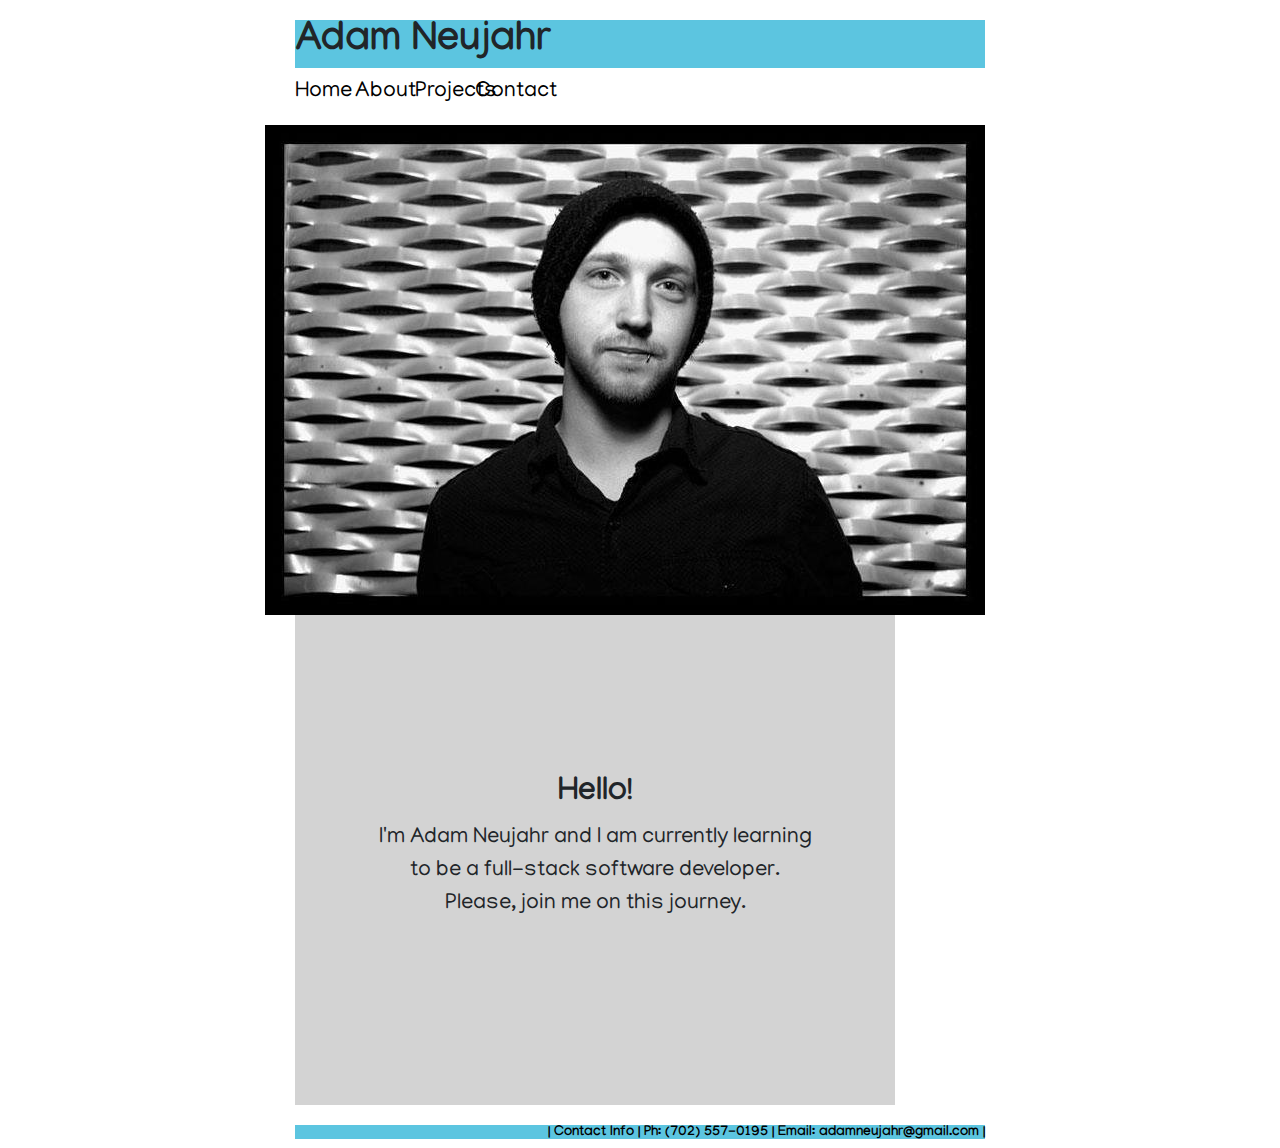
==== index.html @ 3c5df3c2 "Init" ====
<!DOCTYPE html>

<html>
	<header>
		
		<!–– BOOTSTRAP CODE, added 9/10/19 ––>
		<meta charset="UTF-8">
    	<meta name="viewport" content="width=device-width">
    	<link rel="stylesheet" href="https://maxcdn.bootstrapcdn.com/bootstrap/4.0.0/css/bootstrap.min.css" integrity="sha384-Gn5384xqQ1aoWXA+058RXPxPg6fy4IWvTNh0E263XmFcJlSAwiGgFAW/dAiS6JXm" crossorigin="anonymous">

		<link href="https://fonts.googleapis.com/css?family=Manjari:100&display=swap" rel="stylesheet">
		<link rel="stylesheet" type="text/css" href="styles.css">
		<title>Adam Neujahr</title>		
	</header>

	<body>

		<h1 class="nameClass">Adam Neujahr</h1>

		<div class="row navMenu">
			<div class="col-1"><a href="index.html">Home</a></div>
			<div class="col-1"><a href="aboutme.html">About</a></div>
			<div class="col-1"><a href="projects.html">Projects</a></div>
			<div class="col-1"><a href="contact.html">Contact</a></div>
		</div>



		<p><img src="pic1.jpg" alt="Adam Neujahr" class="imageAlign"></p>

		<div class="contentIndex">
			<center><h2><strong>Hello!</strong></h2></center>
			<center>I'm Adam Neujahr and I am currently learning to be a full-stack software developer.
			<p>Please, join me on this journey.</center></p>
		</div>

	</body>

	<footer>

		<h1 style="margin-top:20px;" class="footer">|  Contact Info  |  Ph: <a href="tel:7025570195">(702) 557-0195</a>  |  Email: <a href="mailto:adamneujahr@gmail.com">adamneujahr@gmail.com</a>  |</h1></style>
	</footer>

</html>
---- styles.css ----
body{
	font-family: 'Manjari', sans-serif;
	font-size: 22px;
	margin-top: 20px;
	margin-right: 295px;
	margin-left: 295px;
}

a{
	color: black;
}

a:visited{
	color: black;
}

.nameClass{
	font-family: 'Manjari', sans-serif;
	background-color: #5CC5E0;
	font-weight: bold;
}

.navMenu{
	text-align: left;
	vertical-align: top;
}

.blockBox{
	color: black;
	background-color: lightgrey;
}

.contentClass{
	text-indent: 0px;
	word-wrap: initial;
	background-color: lightgrey;
	width: 600px;
	padding: 50px;
	position: relative;
	left: 100px;
	bottom: 518px;
}

.fontSize1{
	font-size: 24px;
}

.imageLearn{
	height: 280px;
	width: 656px;
}

.imageAlign{
	vertical-align: top;
	float: right;
	margin-top: 16px;
}

.imageAlignleft{
	vertical-align: top;
	float: left;
	margin-top: 15px;
}

.contentIndex{
	float: left;
	background-color: lightgrey;
	width: 600px;
	height: 490px;
	padding-top: 160px;
	padding-left: 80px;
	padding-right: 80px;
	padding-bottom: 100px;
	text-align: center;
}

.aboutMe{
	float: left;
	background-color: lightgrey;
	width: 600px;
	height: 490px;
	padding-top: 80px;
	padding-left: 80px;
	padding-right: 80px;
	padding-bottom: 100px;
	color: black;
	font-size: 18px;
}

.contactMe{
	float: left;
	background-color: lightgrey;
	width: 600px;
	height: 490px;
	padding-top: 120px;
	padding-left: 80px;
	padding-right: 80px;
	padding-bottom: 100px;
	text-align: center;
}

.projectClass{
	float: left;
	background-color: lightgrey;
	width: 490px;
	height: 410px;
	padding-top: 80px;
	padding-left: 80px;
	padding-right: 80px;
	padding-bottom: 80px;
	text-align: center;
}

.projectClassright{
	float: right;
	background-color: lightgrey;
	width: 810px;
	height: 490px;
	margin-top: 25px;
	padding-top: 150px;
	padding-left: 80px;
	padding-right: 80px;
	padding-bottom: 80px;
	text-align: center;
}

.projectClassleft{
	float: left;
	background-color: lightgrey;
	width: 490px;
	height: 608px;
	padding-top: 150px;
	padding-left: 80px;
	padding-right: 80px;
	padding-bottom: 80px;
	text-align: center;
}

.floatRight{
	float: right;
}

.floatLeft{
	float: left;
}

.centerText{
	text-align: center;
}

.footer{
	display: inline-block;
	background-color: #5CC5E0;
	color: black;
	width:100%;
	height:14px;
	text-align:right;
	font-size: 14px;
	font-weight: bold;
}

.rightText{
	text-align: right;
}

.leftText{
	text-align: left;
}

.blackBackground{
	background-color: black;
}

.blueBackground{
	background-color: #5CC5E0;
}
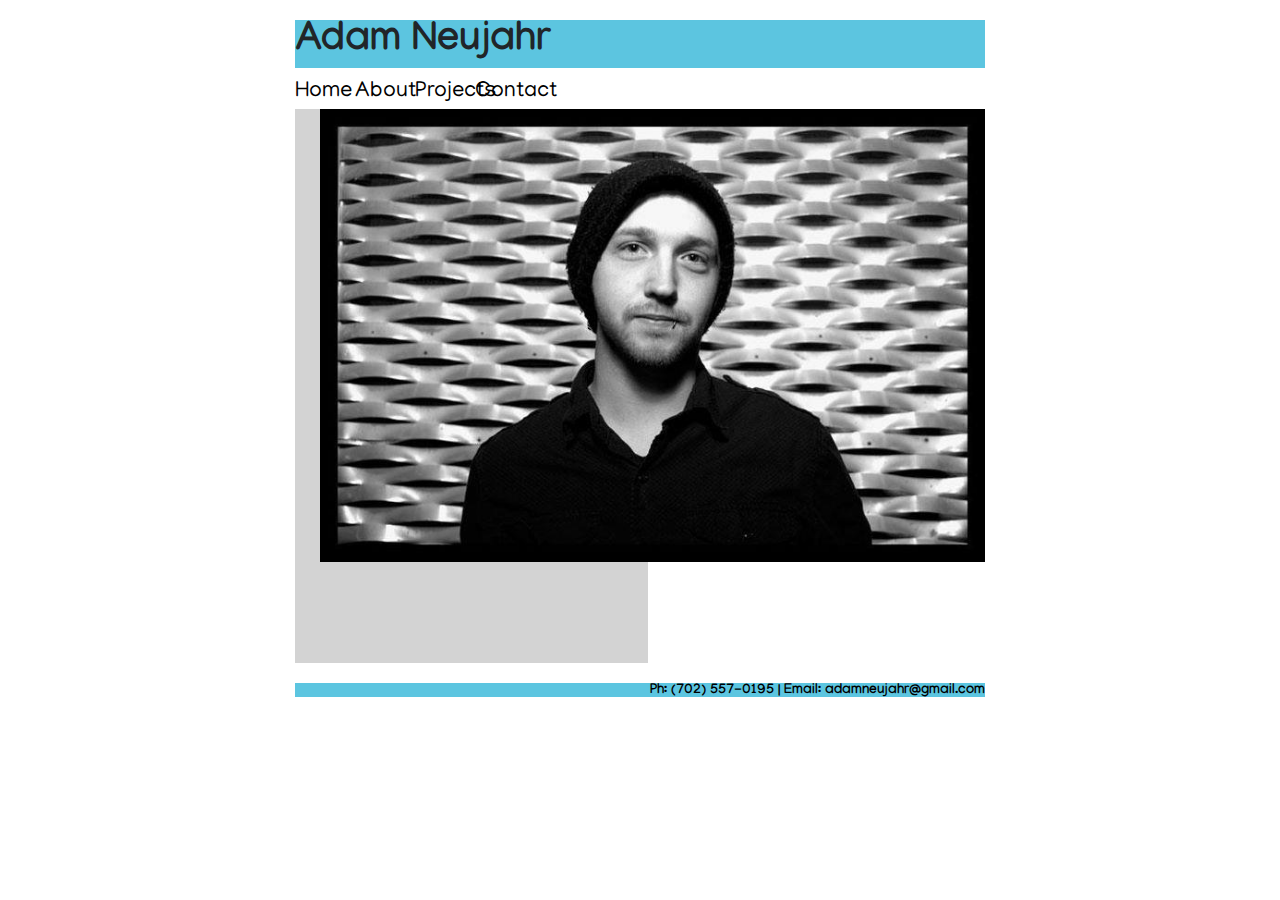
==== commit 63f9698c: "Added bootstrap gridding to index" ====
--- a/index.html
+++ b/index.html
@@ -2,43 +2,38 @@
 
 <html>
 	<header>
-		
-		<!–– BOOTSTRAP CODE, added 9/10/19 ––>
 		<meta charset="UTF-8">
     	<meta name="viewport" content="width=device-width">
     	<link rel="stylesheet" href="https://maxcdn.bootstrapcdn.com/bootstrap/4.0.0/css/bootstrap.min.css" integrity="sha384-Gn5384xqQ1aoWXA+058RXPxPg6fy4IWvTNh0E263XmFcJlSAwiGgFAW/dAiS6JXm" crossorigin="anonymous">
-
 		<link href="https://fonts.googleapis.com/css?family=Manjari:100&display=swap" rel="stylesheet">
 		<link rel="stylesheet" type="text/css" href="styles.css">
 		<title>Adam Neujahr</title>		
 	</header>
 
 	<body>
-
 		<h1 class="nameClass">Adam Neujahr</h1>
-
 		<div class="row navMenu">
 			<div class="col-1"><a href="index.html">Home</a></div>
 			<div class="col-1"><a href="aboutme.html">About</a></div>
 			<div class="col-1"><a href="projects.html">Projects</a></div>
 			<div class="col-1"><a href="contact.html">Contact</a></div>
 		</div>
-
-
-
-		<p><img src="pic1.jpg" alt="Adam Neujahr" class="imageAlign"></p>
-
-		<div class="contentIndex">
-			<center><h2><strong>Hello!</strong></h2></center>
-			<center>I'm Adam Neujahr and I am currently learning to be a full-stack software developer.
-			<p>Please, join me on this journey.</center></p>
+		<div class="row marginLeft">
+			<div class="col-6 contentIndex">
+				<center><h2><strong>Hello!</strong></h2></center>
+				<center>I'm Adam Neujahr and I am currently learning to be a full-stack software developer.
+				<p>Please, join me on this journey.</center></p></div>
+			<div class="col-6">
+				<img src="pic1.jpg" alt="Adam Neujahr" class="imageAlign"></div>
 		</div>
-
 	</body>
 
 	<footer>
-
-		<h1 style="margin-top:20px;" class="footer">|  Contact Info  |  Ph: <a href="tel:7025570195">(702) 557-0195</a>  |  Email: <a href="mailto:adamneujahr@gmail.com">adamneujahr@gmail.com</a>  |</h1></style>
+		<div class="row">
+			<div class="col-12">
+				<h1 style="margin-top:20px;" class="footer">Ph: <a href="tel:7025570195">(702) 557-0195</a>  |  Email: <a href="mailto:adamneujahr@gmail.com">adamneujahr@gmail.com</a></h1></style>
+			</div>
+		</div>
 	</footer>
 
 </html>--- a/styles.css
+++ b/styles.css
@@ -53,7 +53,7 @@
 .imageAlign{
 	vertical-align: top;
 	float: right;
-	margin-top: 16px;
+	width:665px;
 }
 
 .imageAlignleft{
@@ -65,8 +65,6 @@
 .contentIndex{
 	float: left;
 	background-color: lightgrey;
-	width: 600px;
-	height: 490px;
 	padding-top: 160px;
 	padding-left: 80px;
 	padding-right: 80px;
@@ -173,4 +171,8 @@
 
 .blueBackground{
 	background-color: #5CC5E0;
+}
+
+.marginLeft{
+	margin-left: 0px;
 }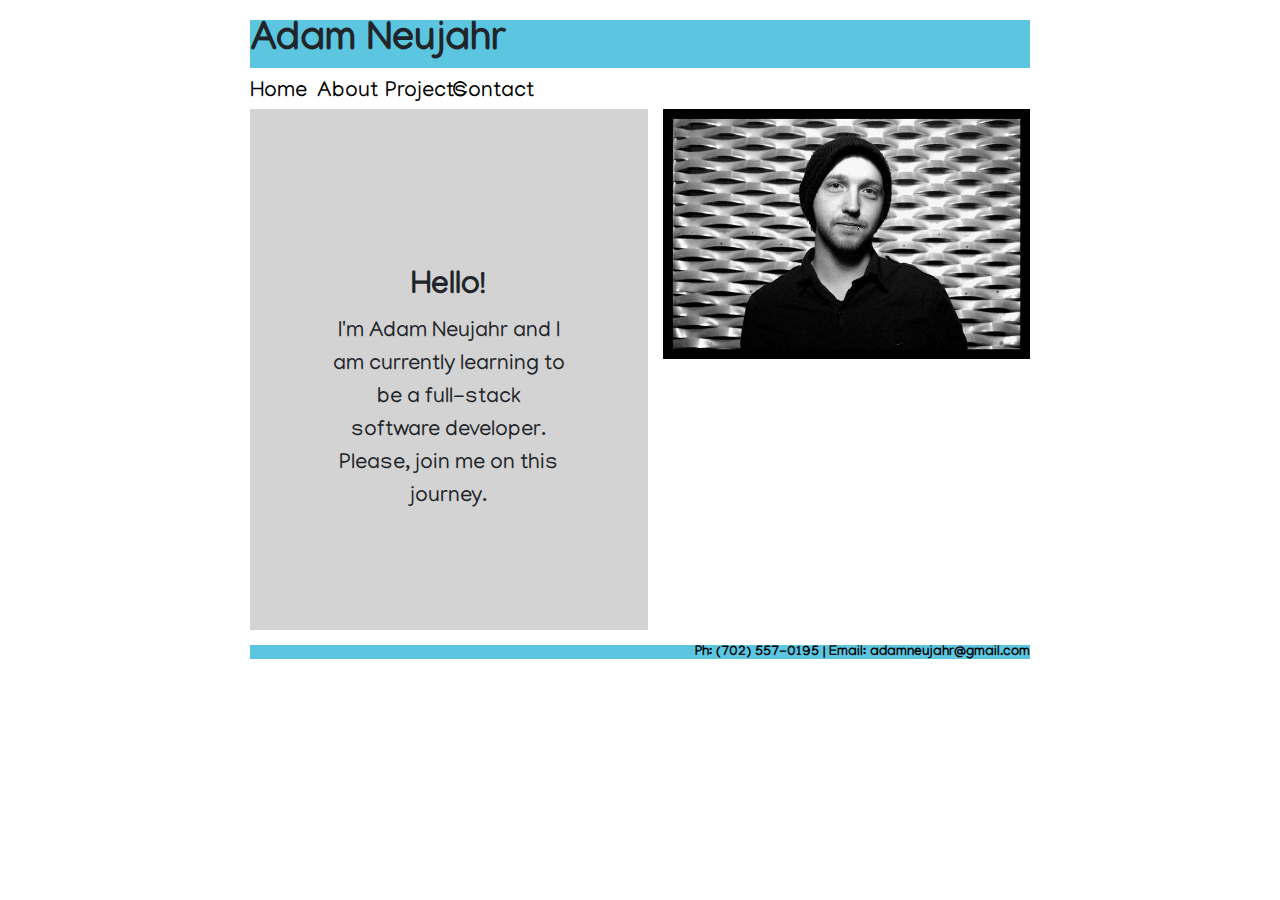
==== commit b5ed3144: "Added bootstrap grid system to all pages" ====
--- a/index.html
+++ b/index.html
@@ -13,25 +13,25 @@
 	<body>
 		<h1 class="nameClass">Adam Neujahr</h1>
 		<div class="row navMenu">
-			<div class="col-1"><a href="index.html">Home</a></div>
-			<div class="col-1"><a href="aboutme.html">About</a></div>
-			<div class="col-1"><a href="projects.html">Projects</a></div>
-			<div class="col-1"><a href="contact.html">Contact</a></div>
+			<div class="col-xl-1"><a href="index.html">Home</a></div>
+			<div class="col-xl-1"><a href="aboutme.html">About</a></div>
+			<div class="col-xl-1"><a href="projects.html">Projects</a></div>
+			<div class="col-xl-1"><a href="contact.html">Contact</a></div>
 		</div>
 		<div class="row marginLeft">
-			<div class="col-6 contentIndex">
+			<div class="col-xl-6 contentIndex">
 				<center><h2><strong>Hello!</strong></h2></center>
 				<center>I'm Adam Neujahr and I am currently learning to be a full-stack software developer.
 				<p>Please, join me on this journey.</center></p></div>
-			<div class="col-6">
+			<div class="col-xl-6">
 				<img src="pic1.jpg" alt="Adam Neujahr" class="imageAlign"></div>
 		</div>
 	</body>
 
 	<footer>
 		<div class="row">
-			<div class="col-12">
-				<h1 style="margin-top:20px;" class="footer">Ph: <a href="tel:7025570195">(702) 557-0195</a>  |  Email: <a href="mailto:adamneujahr@gmail.com">adamneujahr@gmail.com</a></h1></style>
+			<div class="col-xl-12">
+				<h1 style="margin-top:15px;" class="footer">Ph: <a href="tel:7025570195">(702) 557-0195</a>  |  Email: <a href="mailto:adamneujahr@gmail.com">adamneujahr@gmail.com</a></h1></style>
 			</div>
 		</div>
 	</footer>
--- a/styles.css
+++ b/styles.css
@@ -2,8 +2,8 @@
 	font-family: 'Manjari', sans-serif;
 	font-size: 22px;
 	margin-top: 20px;
-	margin-right: 295px;
-	margin-left: 295px;
+	margin-right: 250px;
+	margin-left: 250px;
 }
 
 a{
@@ -12,6 +12,11 @@
 
 a:visited{
 	color: black;
+}
+
+img {
+  max-width: 100%;
+  height: auto;
 }
 
 .nameClass{
@@ -36,7 +41,6 @@
 	background-color: lightgrey;
 	width: 600px;
 	padding: 50px;
-	position: relative;
 	left: 100px;
 	bottom: 518px;
 }
@@ -53,7 +57,6 @@
 .imageAlign{
 	vertical-align: top;
 	float: right;
-	width:665px;
 }
 
 .imageAlignleft{
@@ -75,12 +78,10 @@
 .aboutMe{
 	float: left;
 	background-color: lightgrey;
-	width: 600px;
-	height: 490px;
 	padding-top: 80px;
 	padding-left: 80px;
 	padding-right: 80px;
-	padding-bottom: 100px;
+	padding-bottom: 80px;
 	color: black;
 	font-size: 18px;
 }
@@ -88,8 +89,6 @@
 .contactMe{
 	float: left;
 	background-color: lightgrey;
-	width: 600px;
-	height: 490px;
 	padding-top: 120px;
 	padding-left: 80px;
 	padding-right: 80px;
@@ -98,10 +97,7 @@
 }
 
 .projectClass{
-	float: left;
 	background-color: lightgrey;
-	width: 490px;
-	height: 410px;
 	padding-top: 80px;
 	padding-left: 80px;
 	padding-right: 80px;
@@ -110,11 +106,7 @@
 }
 
 .projectClassright{
-	float: right;
 	background-color: lightgrey;
-	width: 810px;
-	height: 490px;
-	margin-top: 25px;
 	padding-top: 150px;
 	padding-left: 80px;
 	padding-right: 80px;
@@ -123,10 +115,7 @@
 }
 
 .projectClassleft{
-	float: left;
 	background-color: lightgrey;
-	width: 490px;
-	height: 608px;
 	padding-top: 150px;
 	padding-left: 80px;
 	padding-right: 80px;
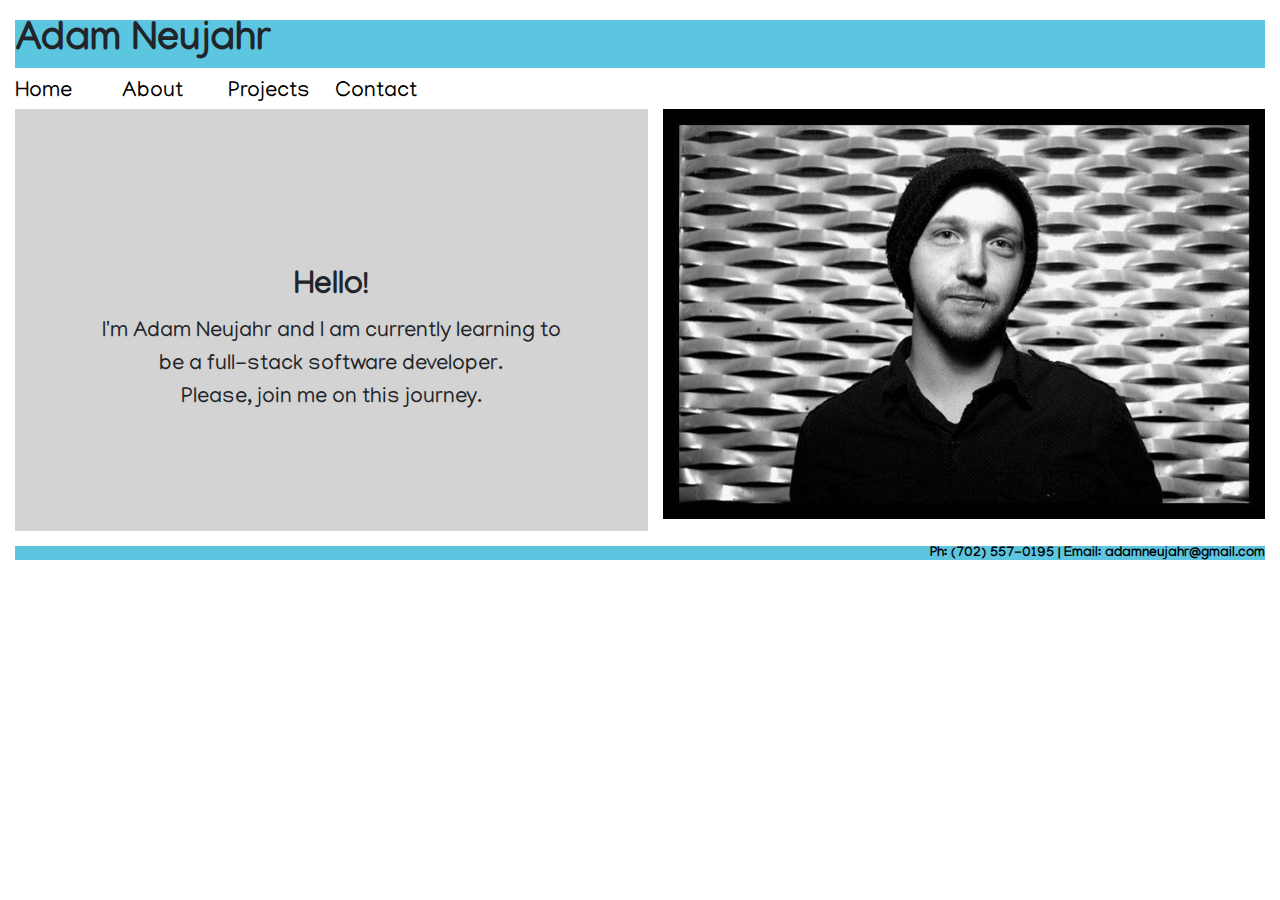
==== commit 57aafb00: "Added fluid containers for more responsive design" ====
--- a/index.html
+++ b/index.html
@@ -11,27 +11,35 @@
 	</header>
 
 	<body>
-		<h1 class="nameClass">Adam Neujahr</h1>
-		<div class="row navMenu">
-			<div class="col-xl-1"><a href="index.html">Home</a></div>
-			<div class="col-xl-1"><a href="aboutme.html">About</a></div>
-			<div class="col-xl-1"><a href="projects.html">Projects</a></div>
-			<div class="col-xl-1"><a href="contact.html">Contact</a></div>
+		<div class="container-fluid">
+			<h1 class="nameClass">Adam Neujahr</h1>
 		</div>
-		<div class="row marginLeft">
-			<div class="col-xl-6 contentIndex">
-				<center><h2><strong>Hello!</strong></h2></center>
-				<center>I'm Adam Neujahr and I am currently learning to be a full-stack software developer.
-				<p>Please, join me on this journey.</center></p></div>
-			<div class="col-xl-6">
-				<img src="pic1.jpg" alt="Adam Neujahr" class="imageAlign"></div>
+		<div class="container-fluid">
+			<div class="row navMenu">
+				<div class="col-xl-1"><a href="index.html">Home</a></div>
+				<div class="col-xl-1"><a href="aboutme.html">About</a></div>
+				<div class="col-xl-1"><a href="projects.html">Projects</a></div>
+				<div class="col-xl-1"><a href="contact.html">Contact</a></div>
+			</div>
+		</div>
+		<div class="container-fluid">
+			<div class="row marginLeft">
+				<div class="col-xl-6 contentIndex">
+					<center><h2><strong>Hello!</strong></h2></center>
+					<center>I'm Adam Neujahr and I am currently learning to be a full-stack software developer.
+					<p>Please, join me on this journey.</center></p></div>
+				<div class="col-xl-6">
+					<img src="pic1.jpg" alt="Adam Neujahr" class="imageAlign"></div>
+			</div>
 		</div>
 	</body>
 
 	<footer>
-		<div class="row">
-			<div class="col-xl-12">
-				<h1 style="margin-top:15px;" class="footer">Ph: <a href="tel:7025570195">(702) 557-0195</a>  |  Email: <a href="mailto:adamneujahr@gmail.com">adamneujahr@gmail.com</a></h1></style>
+		<div class="container-fluid">
+			<div class="row">
+				<div class="col-xl-12">
+					<h1 style="margin-top:15px;" class="footer">Ph: <a href="tel:7025570195">(702) 557-0195</a>  |  Email: <a href="mailto:adamneujahr@gmail.com">adamneujahr@gmail.com</a></h1></style>
+				</div>
 			</div>
 		</div>
 	</footer>
--- a/styles.css
+++ b/styles.css
@@ -2,8 +2,6 @@
 	font-family: 'Manjari', sans-serif;
 	font-size: 22px;
 	margin-top: 20px;
-	margin-right: 250px;
-	margin-left: 250px;
 }
 
 a{
